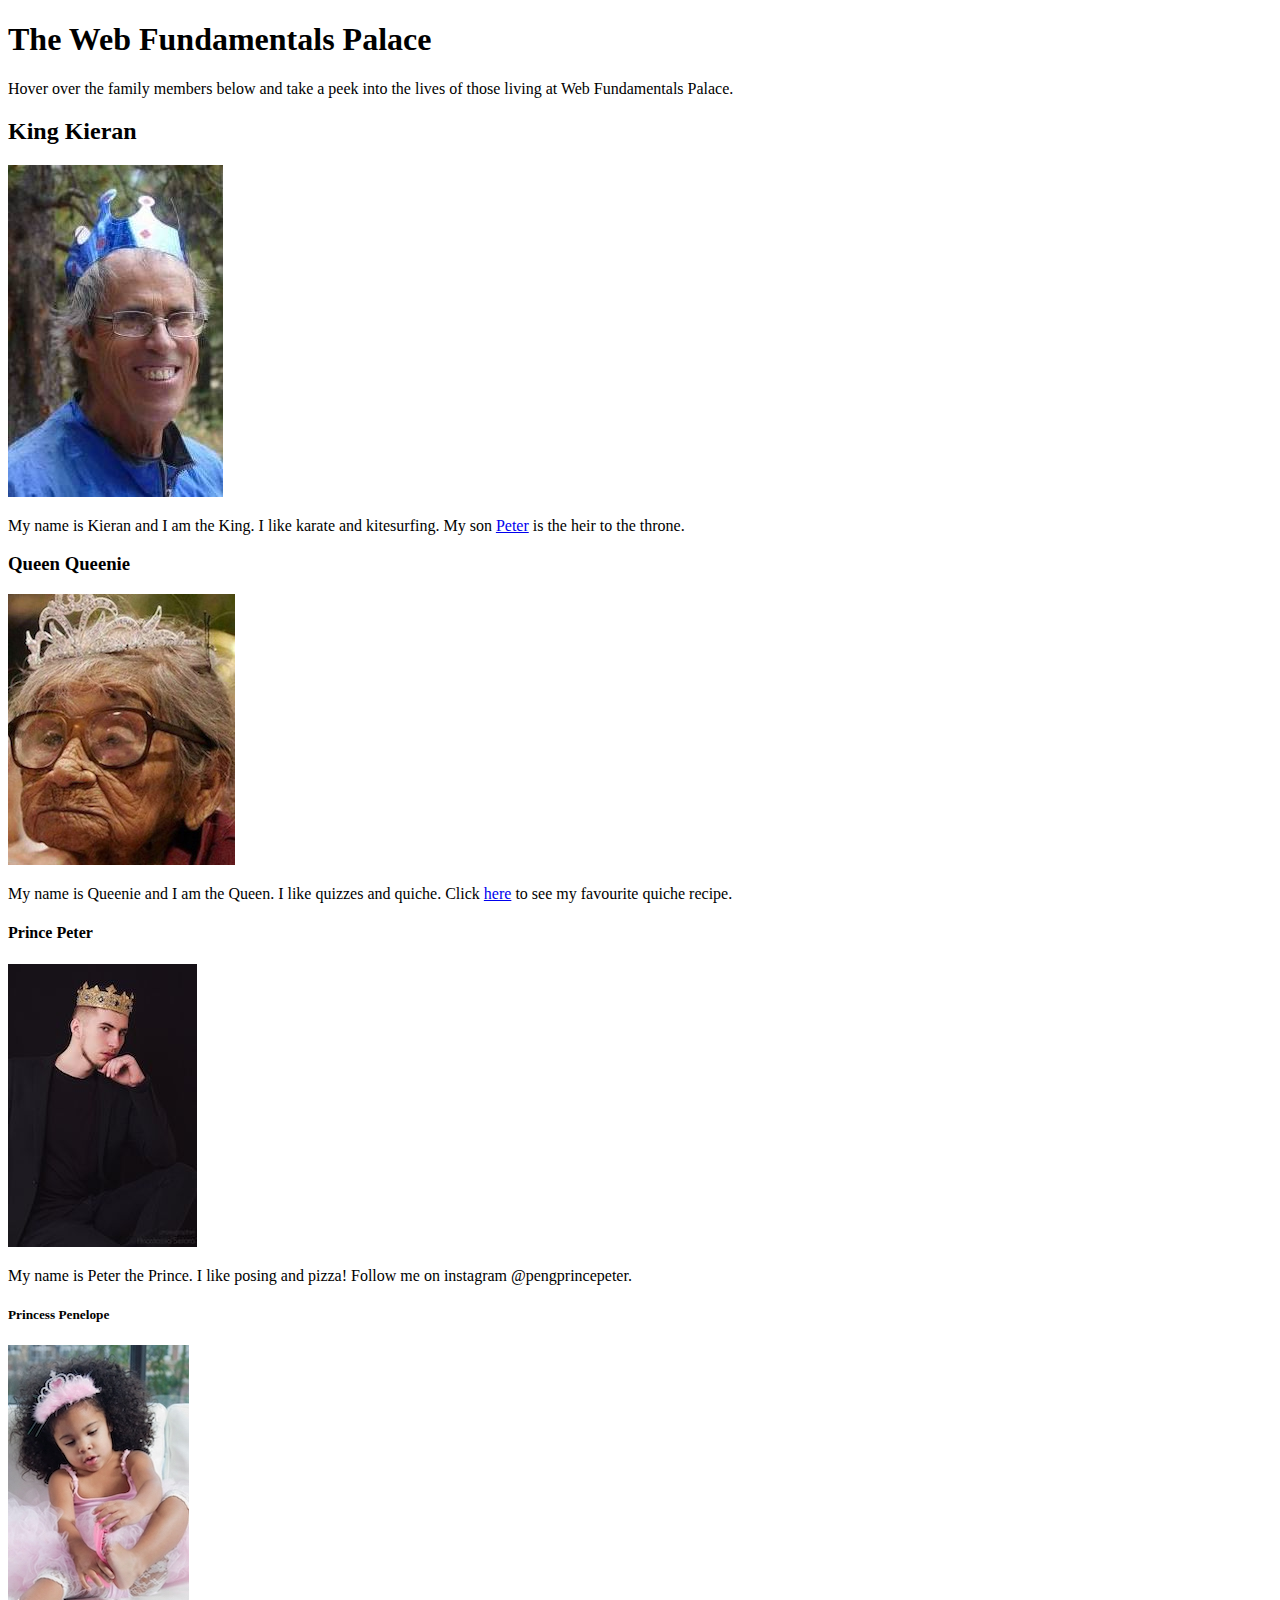
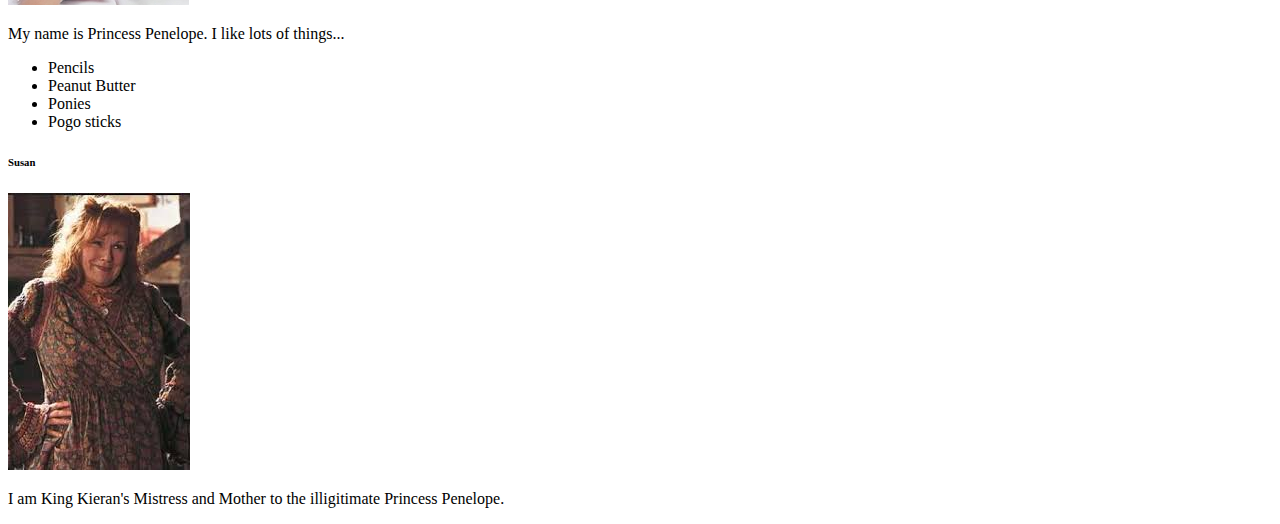
==== 02-WebFundamentals/01-HTMLFundamentals/index.html @ 11970623 "images added" ====
<!DOCTYPE html>
<html lang="en">
<head>
    <meta charset="UTF-8">
    <meta name="viewport" content="width=device-width, initial-scale=1.0">
    <title>Web Fundamentals Palace</title>
</head>
<body>
    <h1>The Web Fundamentals Palace</h1>
    <p>Hover over the family members below and take a peek into the lives of those living at Web Fundamentals Palace.</p>

    <h2>King Kieran</h2>
    <img src="./images/king.jpeg" alt="King Kieran">
    <p>My name is Kieran and I am the King. I like karate and kitesurfing. My son <a href="#peter">Peter</a> is the heir to the throne.</p>

    <h3>Queen Queenie</h3>
    <img src="./images/queen.jpeg" alt="Queen Queenie">
    <p>My name is Queenie and I am the Queen. I like quizzes and quiche. Click <a href="https://www.bbc.co.uk/food/recipes/quichelorraine_71987">here</a> to see my favourite quiche recipe.</p>

    <h4 id="peter">Prince Peter</h4>
    <img src="./images/prince-peter.jpeg" alt="Prince Peter">
    <p>My name is Peter the Prince. I like posing and pizza! Follow me on instagram @pengprincepeter.</p>

    <h5>Princess Penelope</h5>
    <img src="./images/princess-penelope.jpeg" alt="Princess Penelope">
    <p>My name is Princess Penelope. I like lots of things...</p>
    <ul>
        <li>Pencils</li>
        <li>Peanut Butter</li>
        <li>Ponies</li>
        <li>Pogo sticks</li>
    </ul>

    <h6>Susan</h6>
    <img src="./images/susan.jpeg" alt="Susan">
    <p>I am King Kieran's Mistress and Mother to the illigitimate Princess Penelope.</p>
    
</body>
</html>
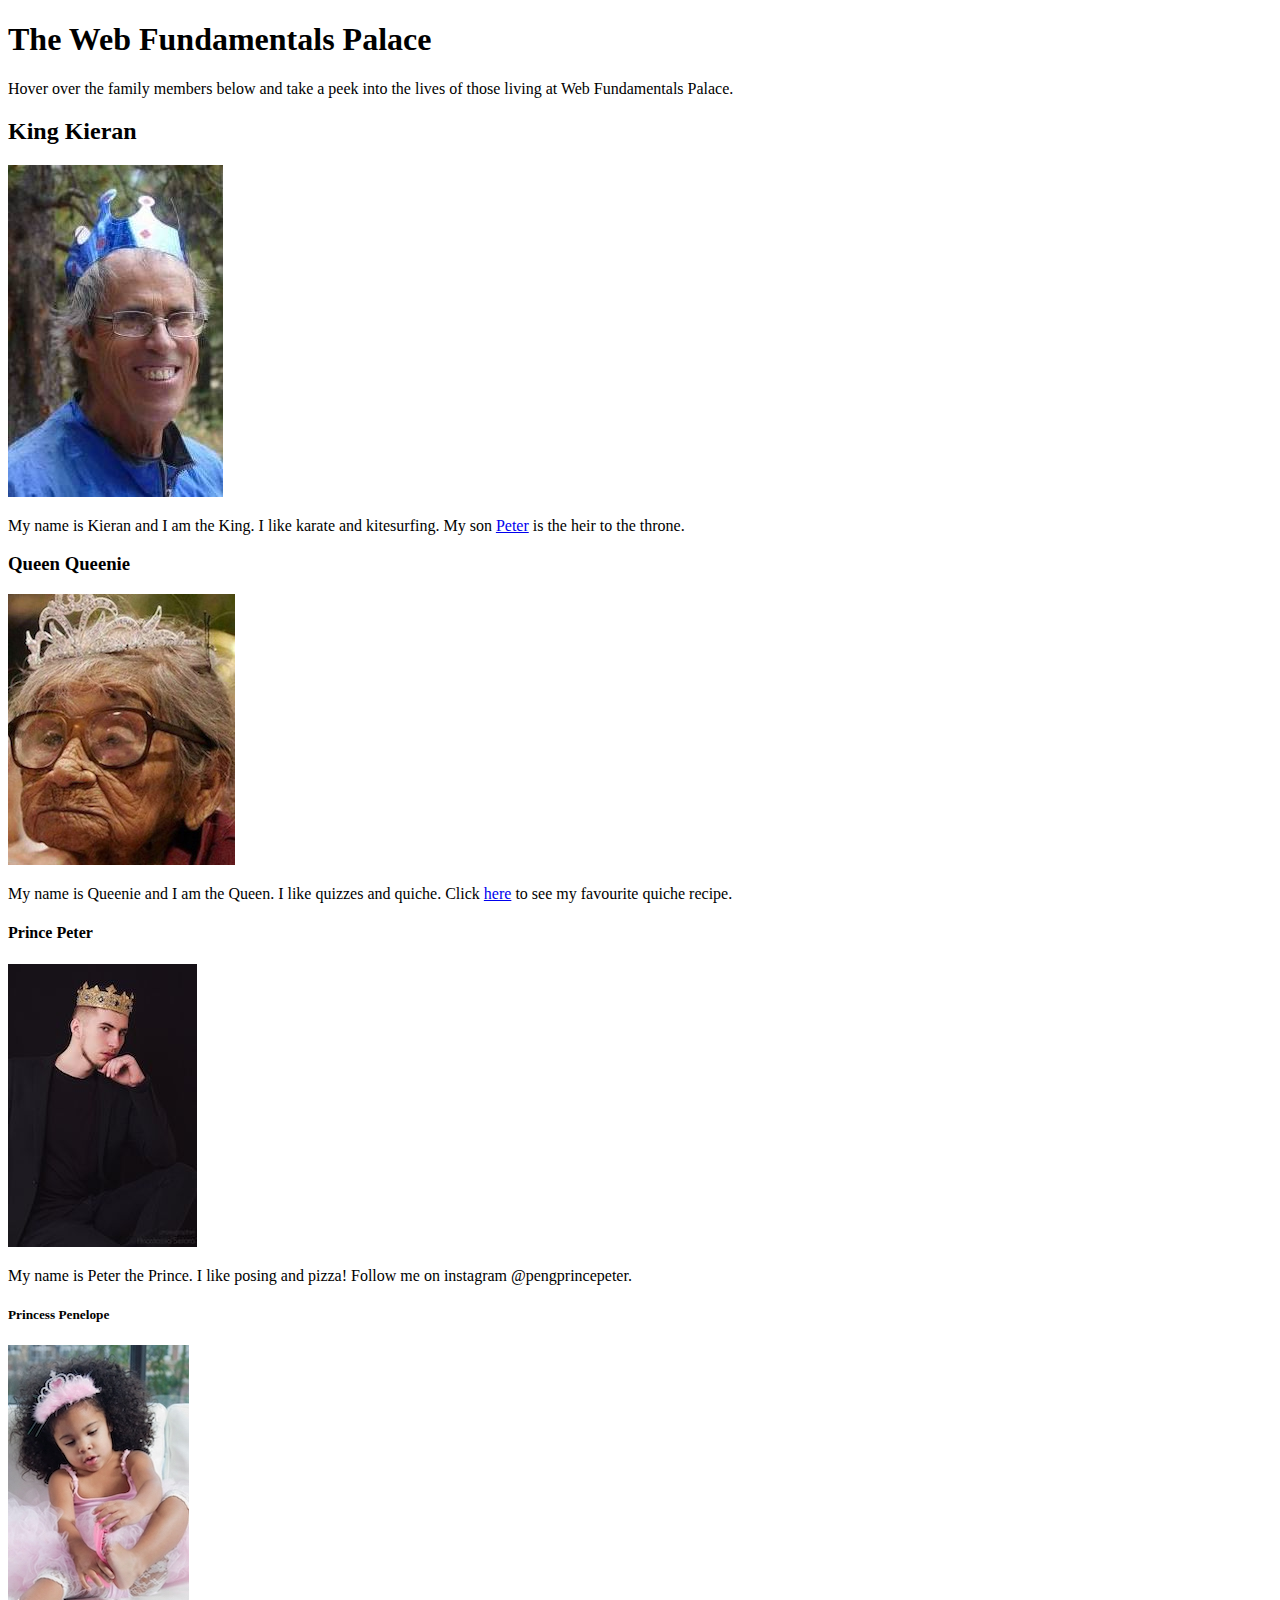
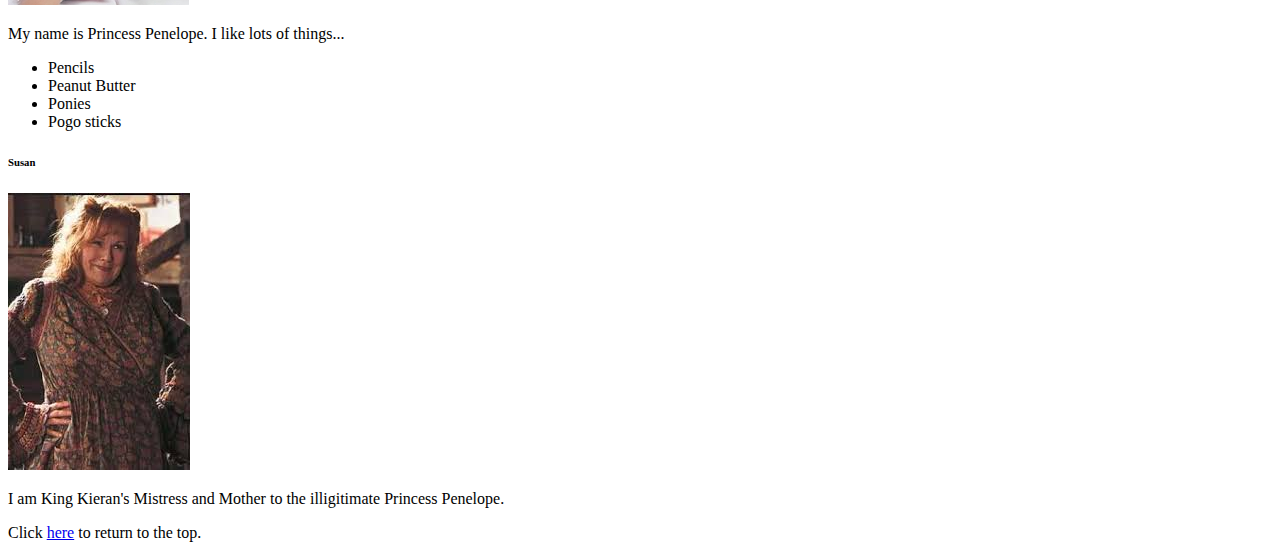
==== commit e4dca880: "HTML Fundamentals and Best Practice Challenge" ====
--- a/02-WebFundamentals/01-HTMLFundamentals/index.html
+++ b/02-WebFundamentals/01-HTMLFundamentals/index.html
@@ -1,39 +1,64 @@
 <!DOCTYPE html>
 <html lang="en">
-<head>
-    <meta charset="UTF-8">
-    <meta name="viewport" content="width=device-width, initial-scale=1.0">
+  <head>
+    <meta charset="UTF-8" />
+    <meta name="viewport" content="width=device-width, initial-scale=1.0" />
     <title>Web Fundamentals Palace</title>
-</head>
-<body>
-    <h1>The Web Fundamentals Palace</h1>
-    <p>Hover over the family members below and take a peek into the lives of those living at Web Fundamentals Palace.</p>
+  </head>
+  <body>
+    <header id="header">
+      <h1>The Web Fundamentals Palace</h1>
+      <p>
+        Hover over the family members below and take a peek into the lives of
+            those living at Web Fundamentals Palace.
+      </p>
+    </header>
 
-    <h2>King Kieran</h2>
-    <img src="./images/king.jpeg" alt="King Kieran">
-    <p>My name is Kieran and I am the King. I like karate and kitesurfing. My son <a href="#peter">Peter</a> is the heir to the throne.</p>
+    <main>
+      <h2>King Kieran</h2>
+      <img src="./images/king.jpeg" alt="King Kieran" />
+      <p>
+        My name is Kieran and I am the King. I like karate and kitesurfing. My
+            son <a href="#peter">Peter</a> is the heir to the throne.
+      </p>
 
-    <h3>Queen Queenie</h3>
-    <img src="./images/queen.jpeg" alt="Queen Queenie">
-    <p>My name is Queenie and I am the Queen. I like quizzes and quiche. Click <a href="https://www.bbc.co.uk/food/recipes/quichelorraine_71987">here</a> to see my favourite quiche recipe.</p>
+      <h3>Queen Queenie</h3>
+      <img src="./images/queen.jpeg" alt="Queen Queenie" />
+      <p>
+        My name is Queenie and I am the Queen. I like quizzes and quiche. Click
+            <a href="https://www.bbc.co.uk/food/recipes/spicyblackbeanquesad_92202" target="blank"
+            >here</a
+        >
+        to see my favourite quiche recipe.
+      </p>
 
-    <h4 id="peter">Prince Peter</h4>
-    <img src="./images/prince-peter.jpeg" alt="Prince Peter">
-    <p>My name is Peter the Prince. I like posing and pizza! Follow me on instagram @pengprincepeter.</p>
+      <h4 id="peter">Prince Peter</h4>
+      <img src="./images/prince-peter.jpeg" alt="Prince Peter" />
+      <p>
+        My name is Peter the Prince. I like posing and pizza! Follow me on
+            instagram @pengprincepeter.
+      </p>
 
-    <h5>Princess Penelope</h5>
-    <img src="./images/princess-penelope.jpeg" alt="Princess Penelope">
-    <p>My name is Princess Penelope. I like lots of things...</p>
-    <ul>
+      <h5>Princess Penelope</h5>
+      <img src="./images/princess-penelope.jpeg" alt="Princess Penelope" />
+      <p>My name is Princess Penelope. I like lots of things...</p>
+      <ul>
         <li>Pencils</li>
         <li>Peanut Butter</li>
         <li>Ponies</li>
         <li>Pogo sticks</li>
-    </ul>
+      </ul>
 
-    <h6>Susan</h6>
-    <img src="./images/susan.jpeg" alt="Susan">
-    <p>I am King Kieran's Mistress and Mother to the illigitimate Princess Penelope.</p>
-    
-</body>
-</html>+      <h6>Susan</h6>
+      <img src="./images/susan.jpeg" alt="Susan" />
+      <p>
+        I am King Kieran's Mistress and Mother to the illigitimate Princess
+            Penelope.
+      </p>
+    </main>
+
+    <footer>
+      <p>Click <a href="#header">here</a> to return to the top.</p>
+    </footer>
+  </body>
+</html>
